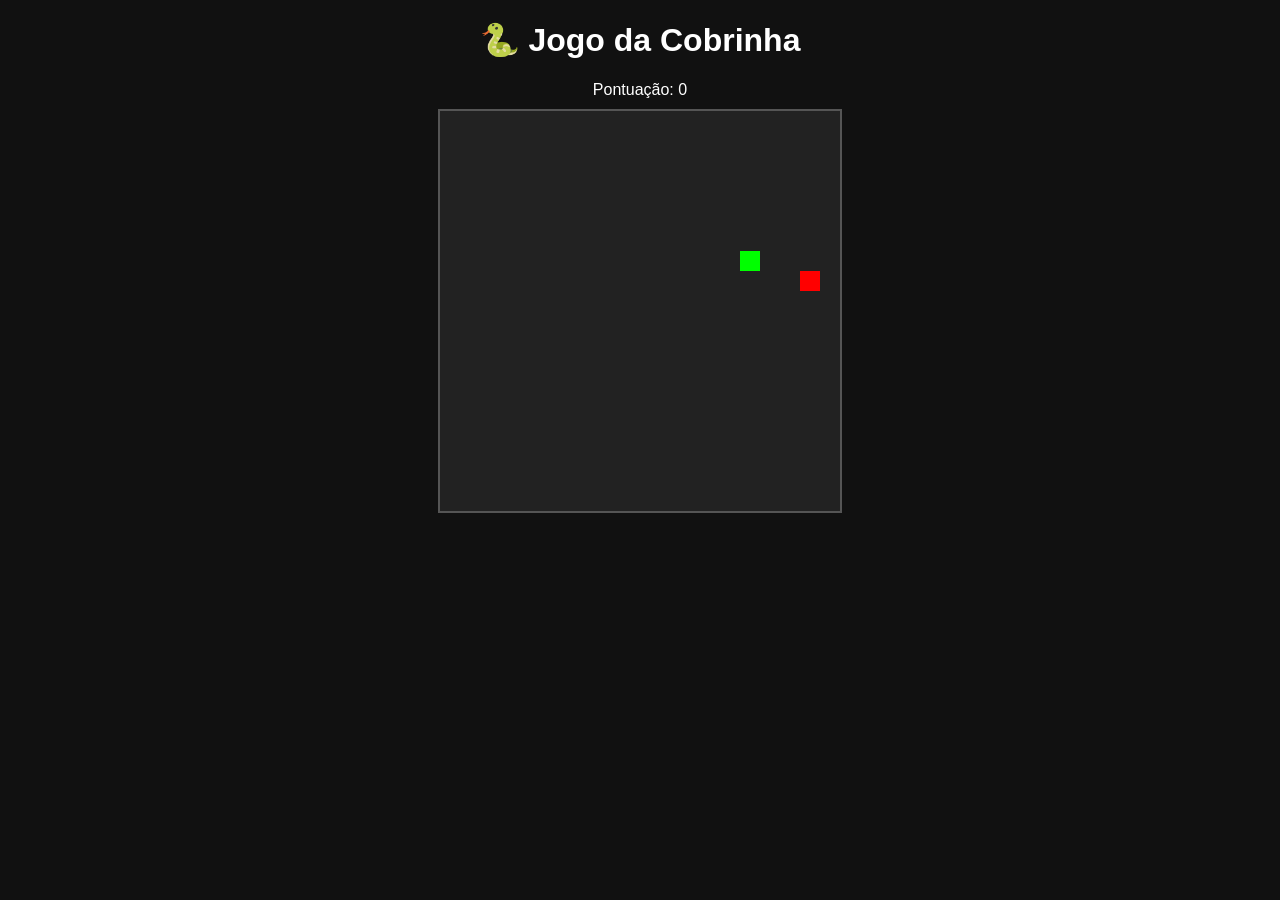
==== index.html @ 339d2ffd "versão inicial" ====
<!DOCTYPE html>
<html lang="pt-BR">
<head>
  <meta charset="UTF-8">
  <title>Jogo da Cobrinha</title>
  <link rel="stylesheet" href="style.css">
</head>
<body>

<h1>🐍 Jogo da Cobrinha</h1>
<div id="score">Pontuação: 0</div>
<canvas id="game"></canvas>

<script src="script.js"></script>
</body>
</html>
---- style.css ----
body {
  background: #111;
  color: white;
  text-align: center;
  font-family: Arial, sans-serif;
}

canvas {
  background: #222;
  border: 2px solid #555;
  margin-top: 10px;
}
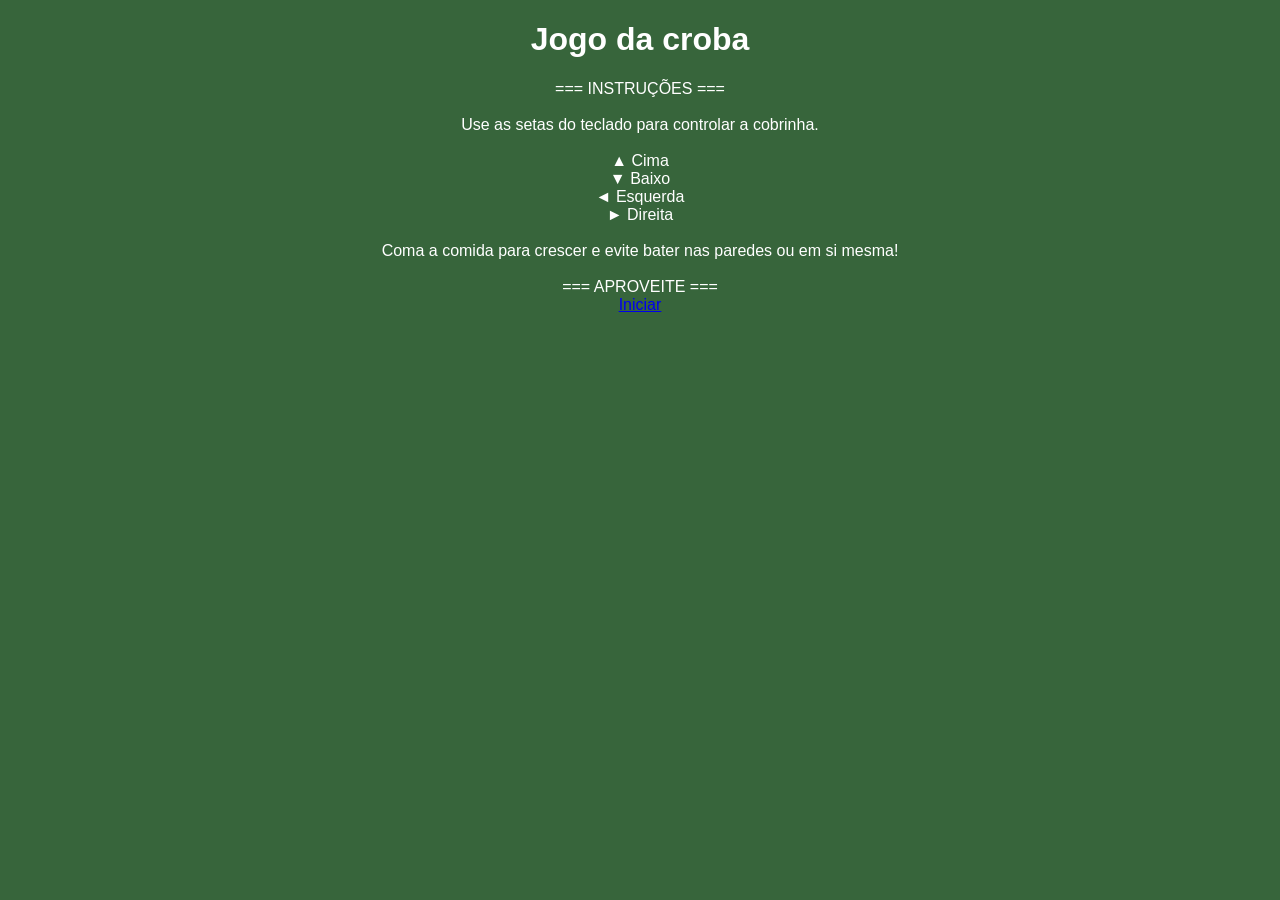
==== commit a6ab10f1: "criação da tela inicial do jogo" ====
--- a/index.html
+++ b/index.html
@@ -2,15 +2,27 @@
 <html lang="pt-BR">
 <head>
   <meta charset="UTF-8">
-  <title>Jogo da Cobrinha</title>
+  <title>Jogo da croba</title>
   <link rel="stylesheet" href="style.css">
 </head>
 <body>
 
-<h1>🐍 Jogo da Cobrinha</h1>
-<div id="score">Pontuação: 0</div>
-<canvas id="game"></canvas>
+  <div class="menu">
+    <h1>Jogo da croba</h1>
 
-<script src="script.js"></script>
+    <div class="instrucoes">
+      === INSTRUÇÕES ===<br><br>
+      Use as setas do teclado para controlar a cobrinha.<br><br>
+      ▲ Cima<br>
+      ▼ Baixo<br>
+      ◄ Esquerda<br>
+      ► Direita<br><br>
+      Coma a comida para crescer e evite bater nas paredes ou em si mesma!<br><br>
+      === APROVEITE ===
+    </div>
+
+   <a href = "jogo.html" class="botao">Iniciar</a>
+  </div>
+
 </body>
 </html>
--- a/style.css
+++ b/style.css
@@ -1,12 +1,6 @@
 body {
-  background: #111;
+  background: #37653b;
   color: white;
   text-align: center;
   font-family: Arial, sans-serif;
 }
-
-canvas {
-  background: #222;
-  border: 2px solid #555;
-  margin-top: 10px;
-}
